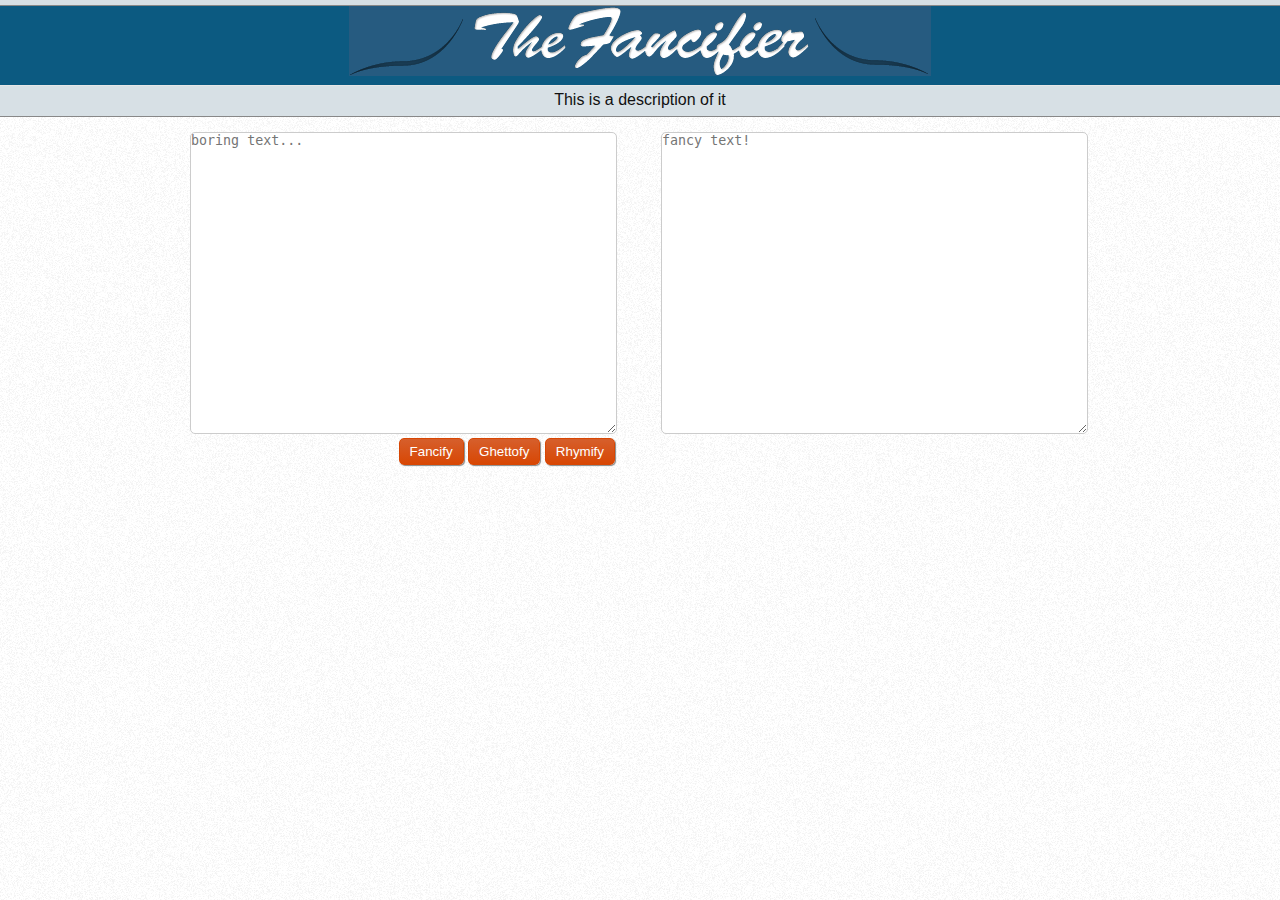
==== index.html @ b5771dbd "added frontend files" ====
<!DOCTYPE HTML>
<html>
<head>
<title>The Fancifier</title>

<link rel="stylesheet" href="style.css" type="text/css">

</head>
<body>
  <div id="wrapper">
    <div id="header">
      <div class="innerWrapper">
        <h1><a href="index.html">The Fancifier</a></h1>
      </div>
    </div>
    <div id="subHead">
      <div class="innerWrapper">
        <p>This is a description of it</p>
      </div>
    </div>
    <div id="content">
      <div class="innerWrapper">
        <div id="leftCol">
          <textarea rows="20" cols="50" id="text" placeholder="boring text..."></textarea>
          <button type="button">Fancify</button>
          <button type="button">Ghettofy</button>
          <button type="button">Rhymify</button>

        </div>
        <div id="rightCol">
          <textarea rows="20" cols="50" id="translation" placeholder="fancy text!" readonly="readonly"></textarea>
        </div>
      </div>
    </div>
  </div>
</body>
</html>
---- style.css ----
* {
  padding: 0;
  margin: 0;
}
@import url(http://fonts.googleapis.com/css?family=Dosis|Great+Vibes);
body{
  font: 100% Arial normal, sans-serif;
  background-color: #EEE;
  background: url(images/contentbg.png);
  color: #111;
  border-top: 5px solid #D7E0E5;
}
p {
}
#wrapper {
  margin: 0 auto;
}
.innerWrapper {
  margin: 0 auto;
  width: 900px;
}
#header {
  width: 100%;
  background-color: #0C5A81;
  color: #FFF;
  height: 79px;
  border-bottom: 1px solid #E6E6E6;
  text-align: center;
  border-top: 1px solid #888;
}
#header h1{
  text-indent: -5000px;
  background: url(images/logo.png) no-repeat;
  padding: 0;
  width: 582px;
  height: 80px;
  margin-left: 159px;
}
#header h1 a{
  display: block;
  width: 100%;
  height: 100%;
}
#subHead {
  width: 100%;
  background-color: #D7E0E5;
  height: 20px;
  border-bottom: 1px solid #888;
  text-align: center;
  padding: 5px 0;
}
#content {
  width: 100%;
  padding-top: 15px;
}
#leftCol {
  height: 200px;
  width: 425px;
  margin-right: 46px;
  float: left;
  text-align: right;
}
button { 
  padding: 5px 10px;
  border: 1px solid #D84704;
  box-shadow: 1px 1px 1px #888;
  color: #FFF;
  border-radius: 5px;
  background: #d65f2c; /* Old browsers */
  background: -moz-linear-gradient(top, #d65f2c 0%, #d84704 100%); /* FF3.6+ */
  background: -webkit-gradient(linear, left top, left bottom, color-stop(0%,#d65f2c), color-stop(100%,#d84704)); /* Chrome,Safari4+ */
  background: -webkit-linear-gradient(top, #d65f2c 0%,#d84704 100%); /* Chrome10+,Safari5.1+ */
  background: -o-linear-gradient(top, #d65f2c 0%,#d84704 100%); /* Opera 11.10+ */
  background: -ms-linear-gradient(top, #d65f2c 0%,#d84704 100%); /* IE10+ */
  background: linear-gradient(top, #d65f2c 0%,#d84704 100%); /* W3C */
  filter: progid:DXImageTransform.Microsoft.gradient( startColorstr='#d65f2c', endColorstr='#d84704',GradientType=0 ); /* IE6-9 */ /* IE6-9 */
}
#rightCol {
  height: 200px;
  width: 425px;
  float: left;
}
textarea {
  width: 100%;
  max-width: 100%;
  max-height: 400px;
  border-radius: 5px;
  border: 1px solid #CCC;
}
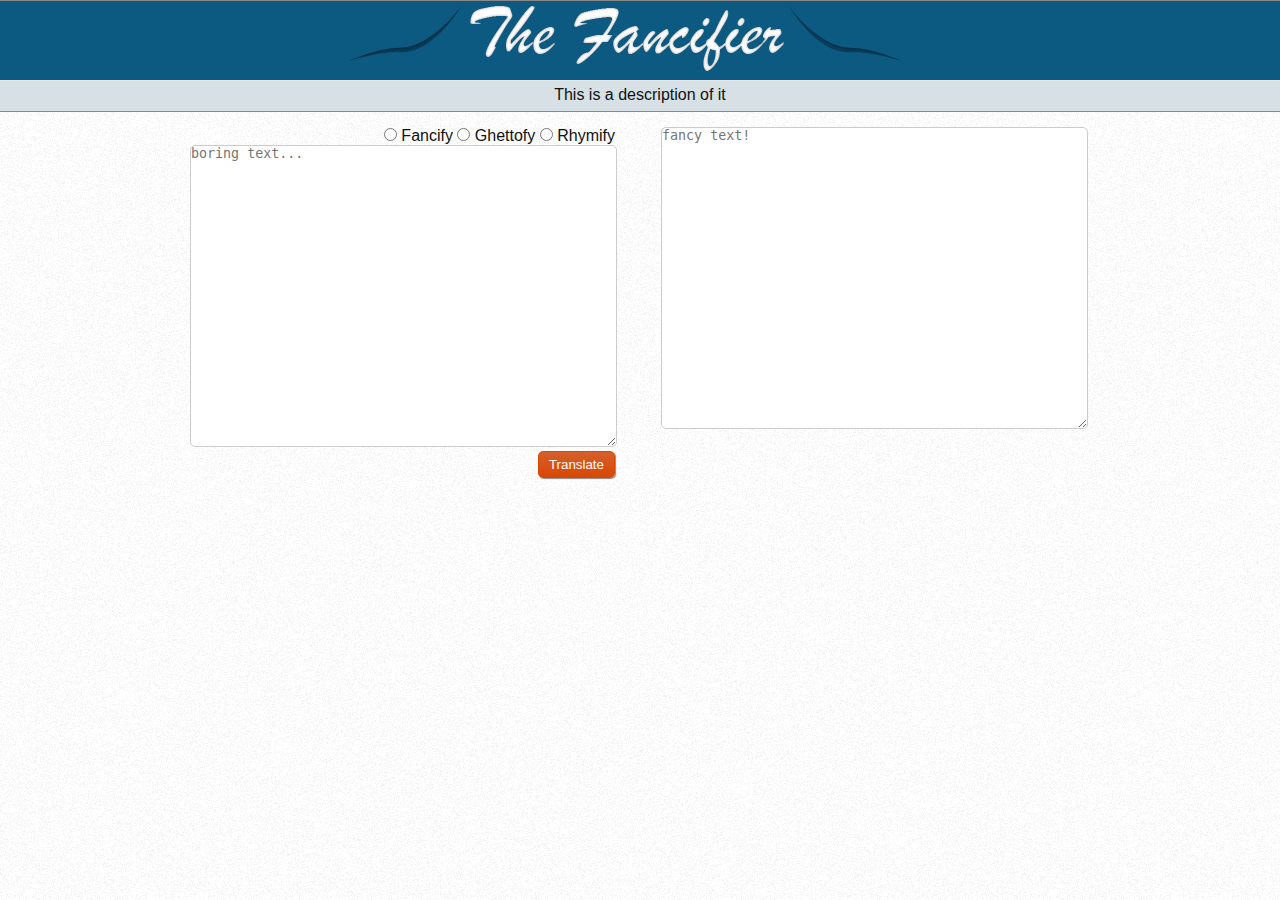
==== commit 31e8a9dd: "Changed around files... Mark's cool" ====
--- a/index.html
+++ b/index.html
@@ -21,11 +21,13 @@
     <div id="content">
       <div class="innerWrapper">
         <div id="leftCol">
+        <form name="fancify" action="" method="POST">
+          <input type="radio" name="fancyType" value="Fancify"> Fancify
+          <input type="radio" name="fancyType" value="Ghettofy"> Ghettofy
+          <input type="radio" name="fancyType" value="Rhymify"> Rhymify
           <textarea rows="20" cols="50" id="text" placeholder="boring text..."></textarea>
-          <button type="button">Fancify</button>
-          <button type="button">Ghettofy</button>
-          <button type="button">Rhymify</button>
-
+          <input type="submit" value="Translate" id="button"/>
+        </form>
         </div>
         <div id="rightCol">
           <textarea rows="20" cols="50" id="translation" placeholder="fancy text!" readonly="readonly"></textarea>
--- a/style.css
+++ b/style.css
@@ -8,7 +8,6 @@
   background-color: #EEE;
   background: url(images/contentbg.png);
   color: #111;
-  border-top: 5px solid #D7E0E5;
 }
 p {
 }
@@ -53,6 +52,7 @@
   width: 100%;
   padding-top: 15px;
 }
+/*used to clear floats*/
 #leftCol {
   height: 200px;
   width: 425px;
@@ -60,7 +60,7 @@
   float: left;
   text-align: right;
 }
-button { 
+#button { 
   padding: 5px 10px;
   border: 1px solid #D84704;
   box-shadow: 1px 1px 1px #888;
